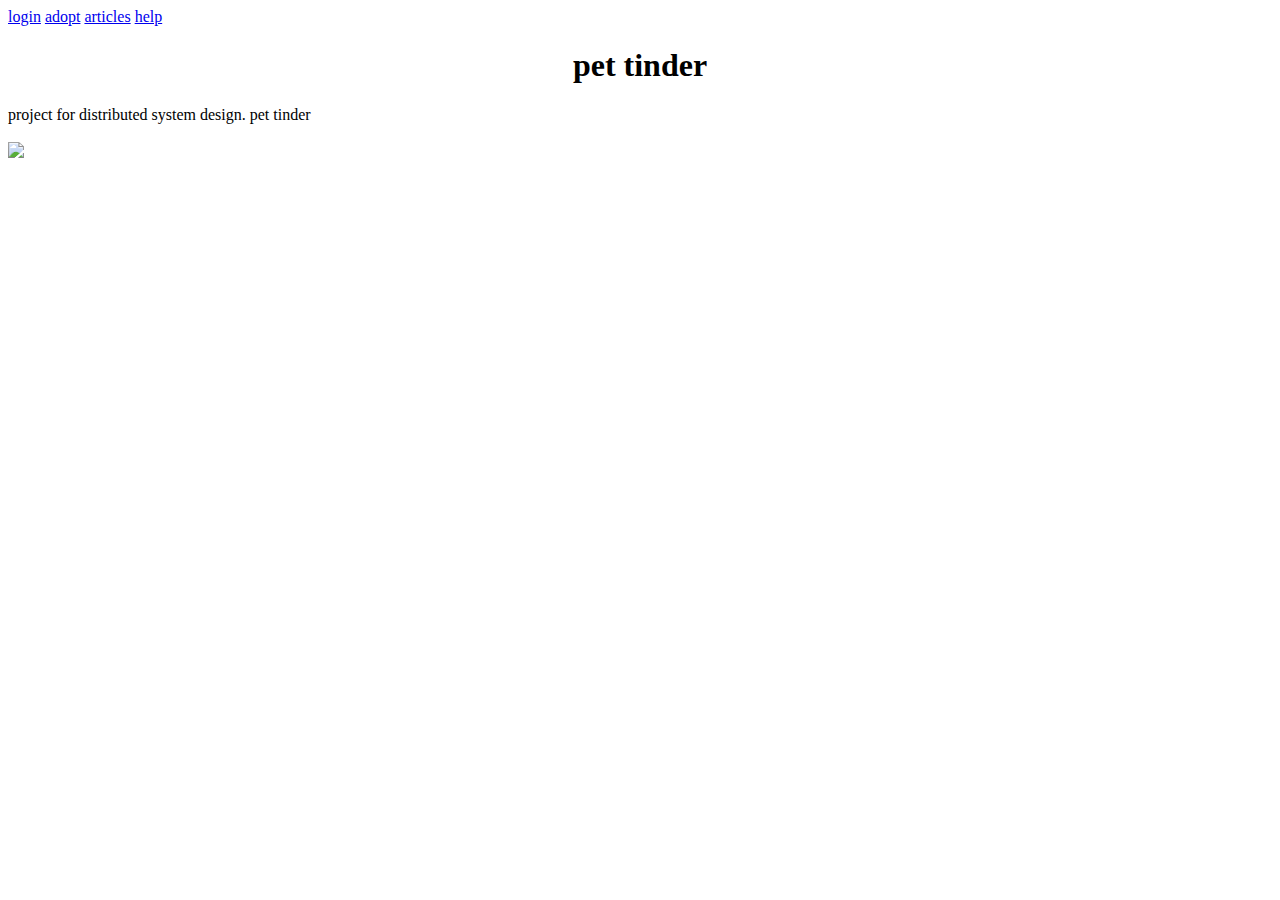
==== templates/index.html @ a99a1a1e "login+adopt+templates" ====
<!DOCTYPE html>
<head>
    <meta charset="UTF-8">
    <link rel="stylesheet" href="{{ url_for('static', filename='styles.css') }}">
    <title>Kitties</title>
</head>
<body>
    <header>
        <a href="login">login</a>
        <a href="adopt">adopt</a>
        <a href="articles">articles</a>
        <a href="help">help</a>
    </header>
    <h1 align="center">pet tinder</h1>
    <div>
        <p>project for distributed system design. pet tinder<br><br>
        <img src="https://pyxis.nymag.com/v1/imgs/d29/4a6/d8b19f15856697769dc1c586d59ce82bd8-22-cat-video-truth-smoking.rsquare.w400.jpg" style="width: 40%;"><br>
        </p>   
    </div>
</body>
</html>
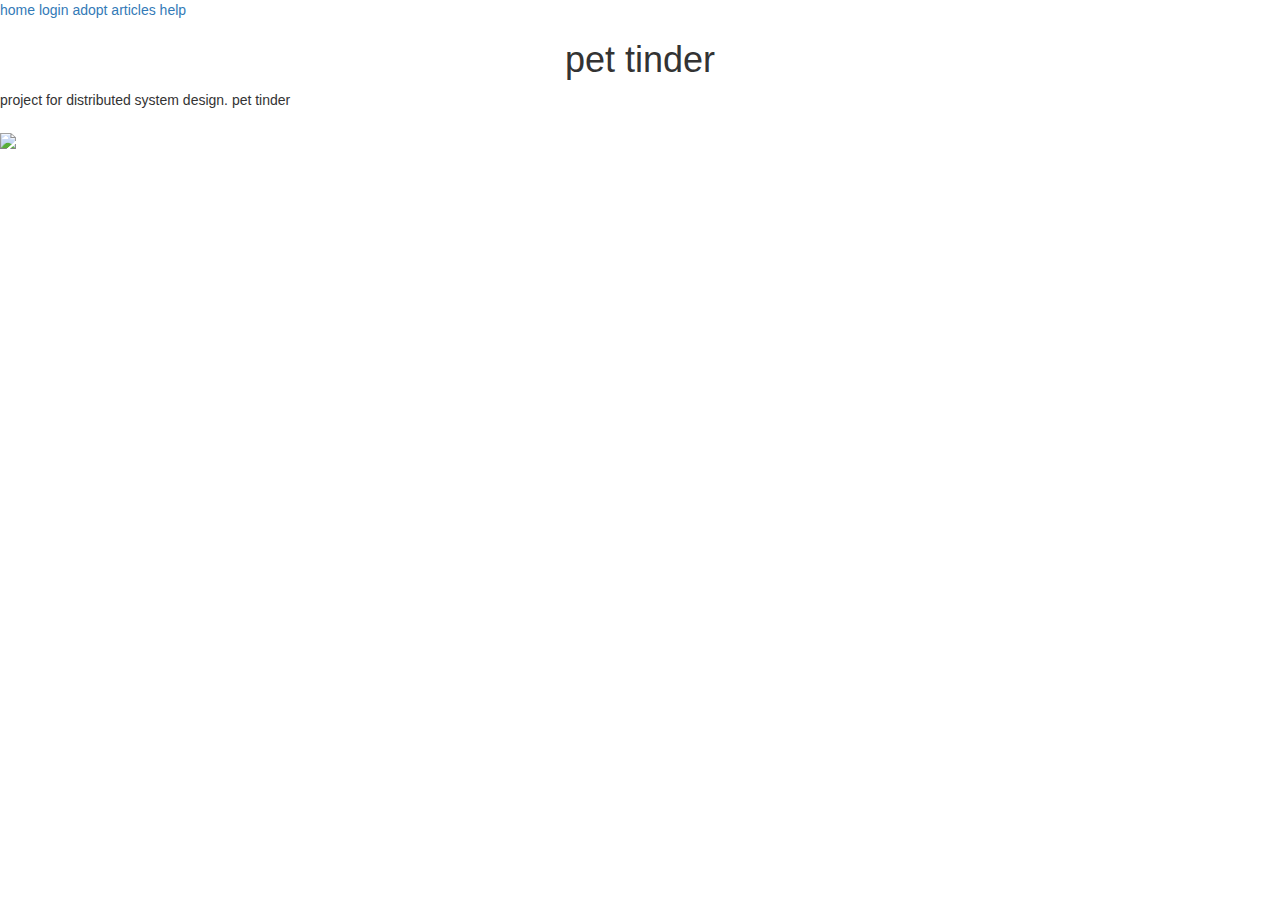
==== commit 5127db1f: "UI fixes" ====
--- a/templates/index.html
+++ b/templates/index.html
@@ -1,18 +1,20 @@
 <!DOCTYPE html>
 <head>
     <meta charset="UTF-8">
+    <link rel="stylesheet" href="http://maxcdn.bootstrapcdn.com/bootstrap/3.3.6/css/bootstrap.min.css">
     <link rel="stylesheet" href="{{ url_for('static', filename='styles.css') }}">
     <title>Kitties</title>
 </head>
 <body>
     <header>
+        <a href="/">home</a>
         <a href="login">login</a>
         <a href="adopt">adopt</a>
         <a href="articles">articles</a>
         <a href="help">help</a>
     </header>
     <h1 align="center">pet tinder</h1>
-    <div>
+    <div class = "general">
         <p>project for distributed system design. pet tinder<br><br>
         <img src="https://pyxis.nymag.com/v1/imgs/d29/4a6/d8b19f15856697769dc1c586d59ce82bd8-22-cat-video-truth-smoking.rsquare.w400.jpg" style="width: 40%;"><br>
         </p>   
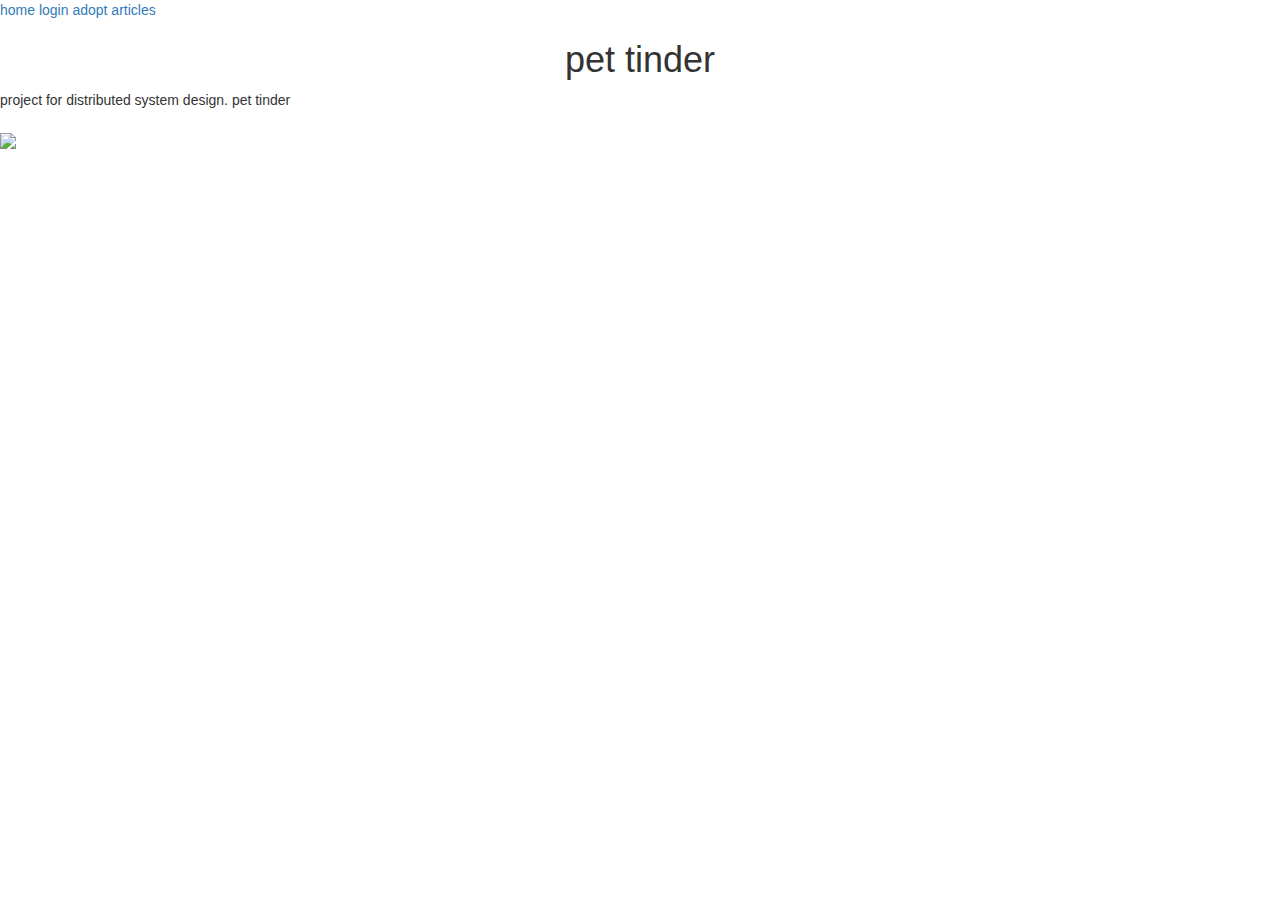
==== commit d6c70341: "help deleted + consul" ====
--- a/templates/index.html
+++ b/templates/index.html
@@ -11,7 +11,6 @@
         <a href="login">login</a>
         <a href="adopt">adopt</a>
         <a href="articles">articles</a>
-        <a href="help">help</a>
     </header>
     <h1 align="center">pet tinder</h1>
     <div class = "general">
